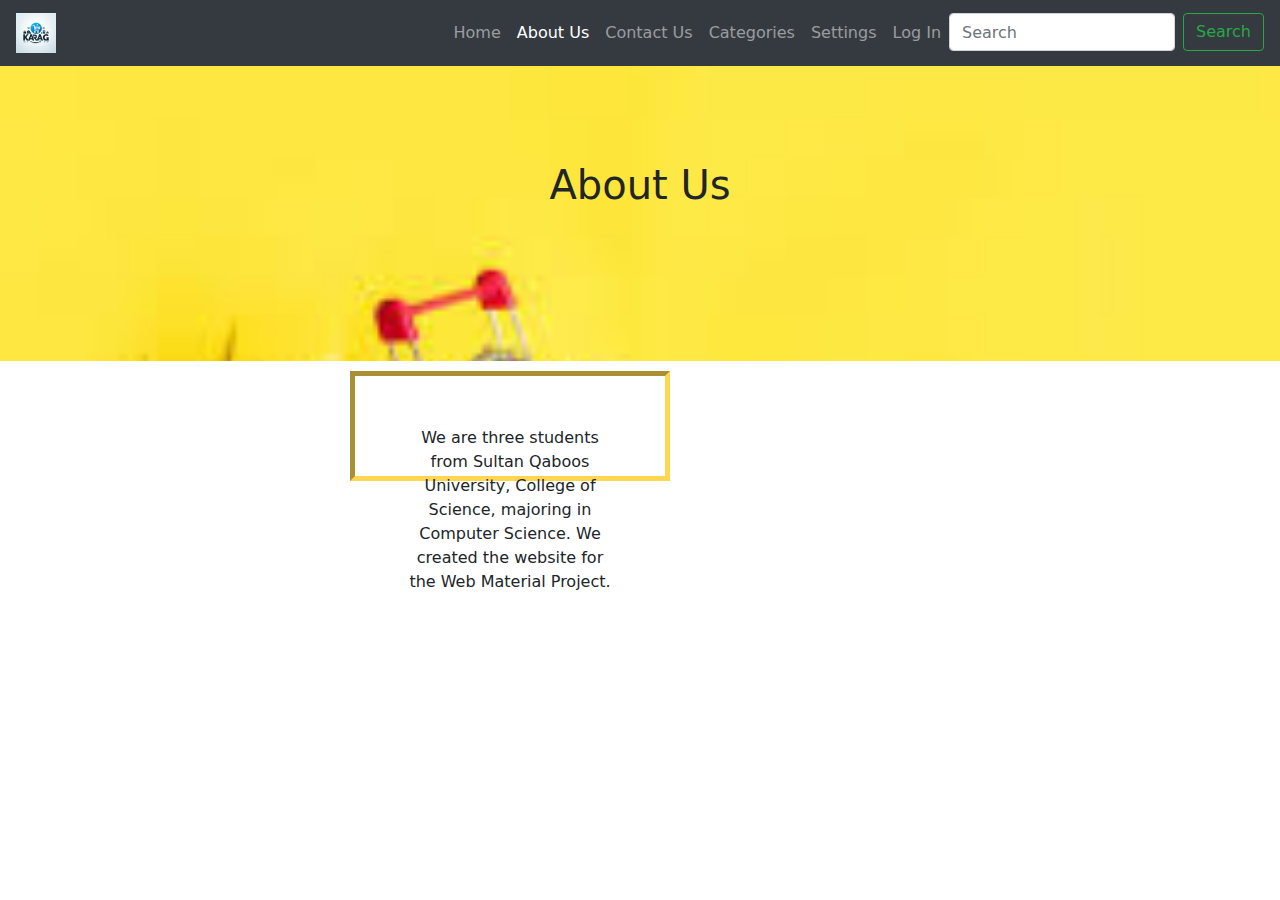
==== About_Us.html @ 0a6dc285 "Add files via upload" ====
<!DOCTYPE html>
<html lang="en">
<head>
    <meta charset="UTF-8">
    <meta name="viewport" content="width=device-width, initial-scale=1.0">
    <link rel="stylesheet" href="https://stackpath.bootstrapcdn.com/bootstrap/4.5.2/css/bootstrap.min.css">
    <title>About Us</title>
    <link rel="stylesheet" href="style.css">
    
</head>
<body>
    <div id="container">
        <div id="topbar">
            
            <nav class="navbar navbar-expand-lg navbar-dark bg-dark fixed-top">
                <a class="navbar-brand" href="index.html">
                    <img src="logo.jpg" width="30" height="30" alt="Logo">
                </a>
                <button class="navbar-toggler" type="button" data-toggle="collapse" data-target="#navbarNav" aria-controls="navbarNav" aria-expanded="false" aria-label="Toggle navigation">
                    <span class="navbar-toggler-icon"></span>
                </button>
                <div class="collapse navbar-collapse justify-content-end" id="navbarNav">
                    <ul class="navbar-nav">
                        <li class="nav-item">
                            <a class="nav-link" href="index.html">Home</a>
                        </li>
                        <li class="nav-item">
                            <a class="nav-link active" href="About_Us.html">About Us</a>
                        </li>
                        <li class="nav-item">
                            <a class="nav-link" href="contactus.html">Contact Us</a>
                        </li>
                        <li class="nav-item">
                            <a class="nav-link" href="categories.html">Categories</a>
                        </li>
                        <li class="nav-item">
                            <a class="nav-link" href="setting.html">Settings</a>
                        </li>
                        <li class="nav-item">
                            <a class="nav-link" href="LogIn.html">Log In</a>
                        </li>
                        <li class="nav-item">
                            <form class="form-inline">
                                <input class="form-control mr-sm-2" type="search" placeholder="Search" aria-label="Search">
                                <button class="btn btn-outline-success my-2 my-sm-0" type="submit">Search</button>
                            </form>
                        </li>
                    </ul>
                </div>
            </nav>
        </div>
        <div id="center">
            <div id="backgraoundimge">
                <p style="background-image: url('sale.jpg');">
                    <div id="About_Usword">
                        <h1>About Us</h1>
                    </div>
                </p>
            </div>
        </div>
        <div id="describtion">
            <p>We are three students from Sultan Qaboos University, College of Science, majoring in Computer Science. We created the website for the Web Material Project.</p>
        </div>
    </div>
</body>
</html>
---- style.css ----
body
{
    margin: 0;
    font-family: system-ui, -apple-system, BlinkMacSystemFont, 'Segoe UI', Roboto, Oxygen, Ubuntu, Cantarell, 'Open Sans', 'Helvetica Neue', sans-serif;
}
#topbar
{
    background-color: #ffd64f;
    width: 100%;
    height: 45px;
    margin-bottom: 0;
}
#logo
{
    padding: 3px;
    padding-right: 30px;
    float: right;
}
img
{
    height: 40px;
    width: 40px;
    
}
#karag
{
    float: right;
}
#karag p
{
    padding-bottom: 10px;
    font-size: large;
}
.search 
  {
    overflow: hidden;
    background-color: #e9e9e9;
  }
  
  #search a 
  {
    float: left;
    display: block;
    color: black;
    text-align: center;
    padding: 14px 16px;
    text-decoration: none;
    font-size: 17px;
  }
  
  #search a:hover
  {
    background-color: #e79212;
    color: black;
  }
  
  #search a.active
  {
    background-color: #2196F3;
    color: rgb(209, 212, 18);
  }
  
  #search input[type=search] {
    float: left;
    padding: 6px;
    border: none;
    margin-top: 8px;
    margin-right: 16px;
    font-size: 17px;
  }
  
  @media screen and (max-width: 600px) 
  {
    #search a, #search input[type=search] 
    {
      float: none;
      display: block;
      text-align: left;
      width: 100%;
      margin: 0;
      padding: 14px;
    }
    #search input[type=search] 
    {
      border: 1px solid #ccc;
    }
  }
#center
{
    margin-top: 0;
    width: 100%;
    height: 300px;
}
#backgraoundimge
{
    margin-top: 0;
    width: 100%;
    height: 300px;
    background-image: url('sale.jpg');
    background-repeat: no-repeat;
    background-attachment: fixed;
    background-size: cover;

}
#About_Usword
{
    text-align: center;
    padding-top:100px ;
    font-size: larger;
}
#describtion
{
    
    width: 320px;
    height: 50px;
    padding: 50px;
    border: 5px inset #ffd64f;
    margin:10px 350px;

}
#describtion p
{
    text-align: center;
    margin: 0;
}
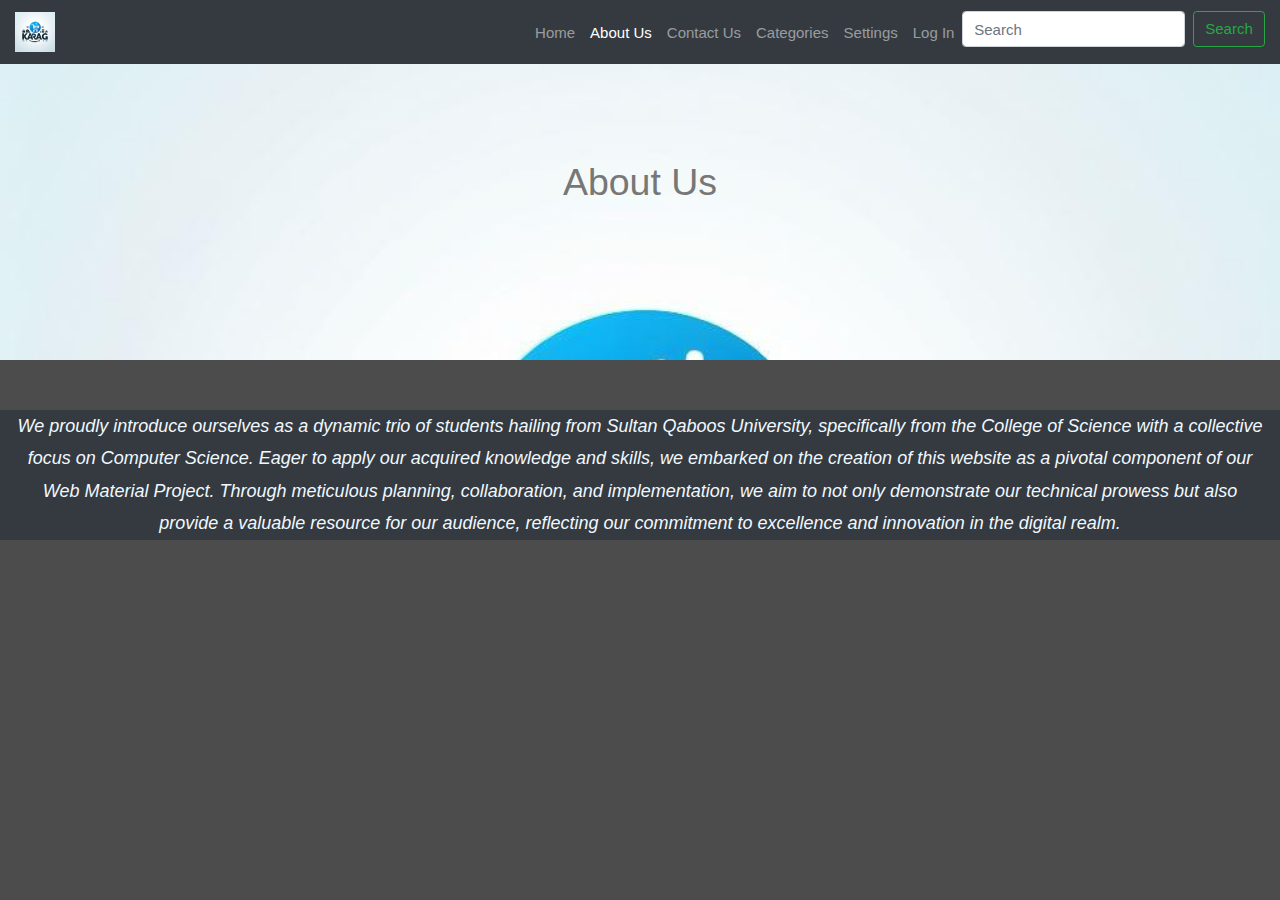
==== commit dc687db9: "Add files via upload" ====
--- a/About_Us.html
+++ b/About_Us.html
@@ -6,6 +6,7 @@
     <link rel="stylesheet" href="https://stackpath.bootstrapcdn.com/bootstrap/4.5.2/css/bootstrap.min.css">
     <title>About Us</title>
     <link rel="stylesheet" href="style.css">
+    <link rel="stylesheet" href="Layout1.css">
     
 </head>
 <body>
@@ -51,15 +52,16 @@
         </div>
         <div id="center">
             <div id="backgraoundimge">
-                <p style="background-image: url('sale.jpg');">
+                <p style="background-image: url('logo.jpg');">
                     <div id="About_Usword">
                         <h1>About Us</h1>
                     </div>
                 </p>
             </div>
         </div>
-        <div id="describtion">
-            <p>We are three students from Sultan Qaboos University, College of Science, majoring in Computer Science. We created the website for the Web Material Project.</p>
+        <div class="container-fluid" style="background-color: #343a40; width:auto; height: fit-content; text-align: center; margin-top: 50px;">
+            
+            <p style="font-style: italic; color: aliceblue; font-size: large;">We proudly introduce ourselves as a dynamic trio of students hailing from Sultan Qaboos University, specifically from the College of Science with a collective focus on Computer Science. Eager to apply our acquired knowledge and skills, we embarked on the creation of this website as a pivotal component of our Web Material Project. Through meticulous planning, collaboration, and implementation, we aim to not only demonstrate our technical prowess but also provide a valuable resource for our audience, reflecting our commitment to excellence and innovation in the digital realm.</p>
         </div>
     </div>
 </body>
--- a/style.css
+++ b/style.css
@@ -96,7 +96,7 @@
     margin-top: 0;
     width: 100%;
     height: 300px;
-    background-image: url('sale.jpg');
+    background-image: url('logo.jpg');
     background-repeat: no-repeat;
     background-attachment: fixed;
     background-size: cover;
@@ -110,6 +110,7 @@
 }
 #describtion
 {
+  color: #e9e9e9;
     
     width: 320px;
     height: 50px;
@@ -123,4 +124,7 @@
     text-align: center;
     margin: 0;
 }
+form{
+  color: #e9e9e9;
+}
 
--- a/Layout1.css
+++ b/Layout1.css
@@ -0,0 +1,72 @@
+body, html {
+    height: 100%;
+    margin: 0;
+    font: 400 15px/1.8 "Lato", sans-serif;
+    color: #777;
+}
+
+body {
+    
+    background-color: rgb(75, 76, 75);
+
+}
+
+.bgimg {
+    /* The image used */
+    background-image: url("logo.jpg");
+    min-height: 100%;
+    background-position: center;
+    background-size: cover;
+    position: relative;
+    background-attachment: fixed;
+    background-repeat: no-repeat;
+    filter: blur(2px);
+}
+
+.overlay {
+    background: linear-gradient(
+        rgba(255, 255, 255, 0.3), 
+        rgba(255, 255, 255, 0.3)
+    );
+    position: absolute;
+    top: 0;
+    left: 0;
+    width: 100%;
+    height: 100%;
+}
+
+.container {
+padding-top: 90px; /* Move content down */
+
+
+    
+}
+.card-custom {
+    border: none;
+    border-radius: 15px;
+    box-shadow: 0 4px 8px rgba(0, 0, 0, 0.1);
+    transition: all 0.3s ease-in-out;
+    width: 100%; /* Make cards smaller */
+    margin: auto; /* Center cards in the column */
+}
+.card-custom:hover {
+    transform: translateY(-10px);
+    box-shadow: 0 10px 16px rgba(0, 0, 0, 0.2);
+}
+.card-image-top {
+    height: 300px; /* Adjust image height */
+    object-fit: cover;
+    border-top-left-radius: 15px;
+    border-top-right-radius: 15px;
+}
+.row-cols-1 g-4 {
+margin-bottom: 30px; /* Increase space between rows */
+}
+.card-title-custom {
+    font-size: 1.5rem; /* Larger card titles */
+    color: black; /* Set title color */
+}
+.card-text-custom {
+    color: black; /* Set text color */
+}
+
